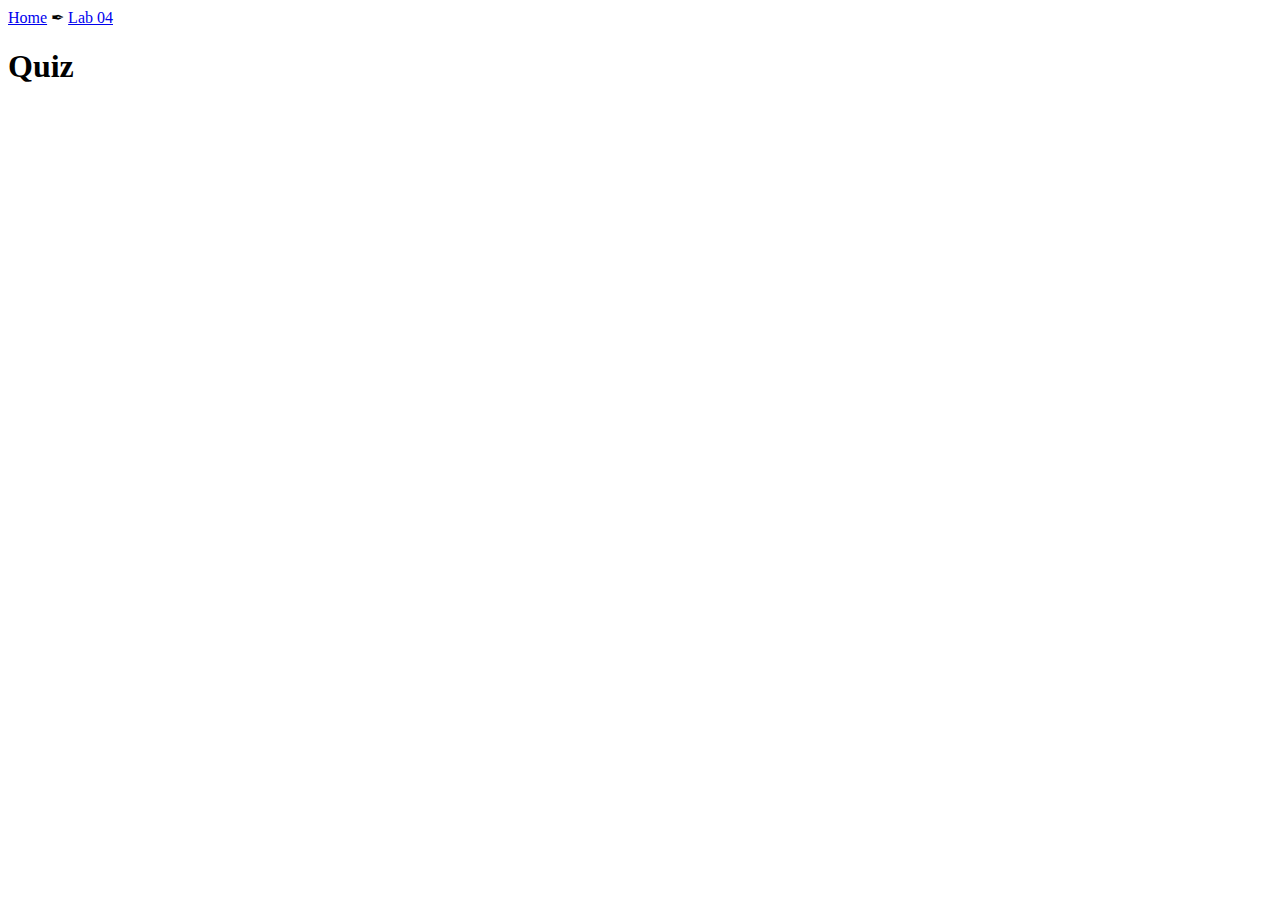
==== quiz.html @ ce3a39a9 "Wrote skeleton of quiz.html" ====
<html>
    <head>
        <script src="js/password.js"> </script>
        <link rel="stylesheet" href="../../style.css"/>
        <title>
            Password Validation
        </title>
    </head>
    <header>
        <nav>
            <a href="../../index.html">Home</a>
            &#x2712;
            <a href="index.html">Lab 04</a>
        </nav>
    </header>
    <main>
        <div class="content titlebox"><h1>Quiz</h1></div>
        <div class="content">
            <form action="quiz.php">
                
            </form>
        </div>
    </main>
</html>
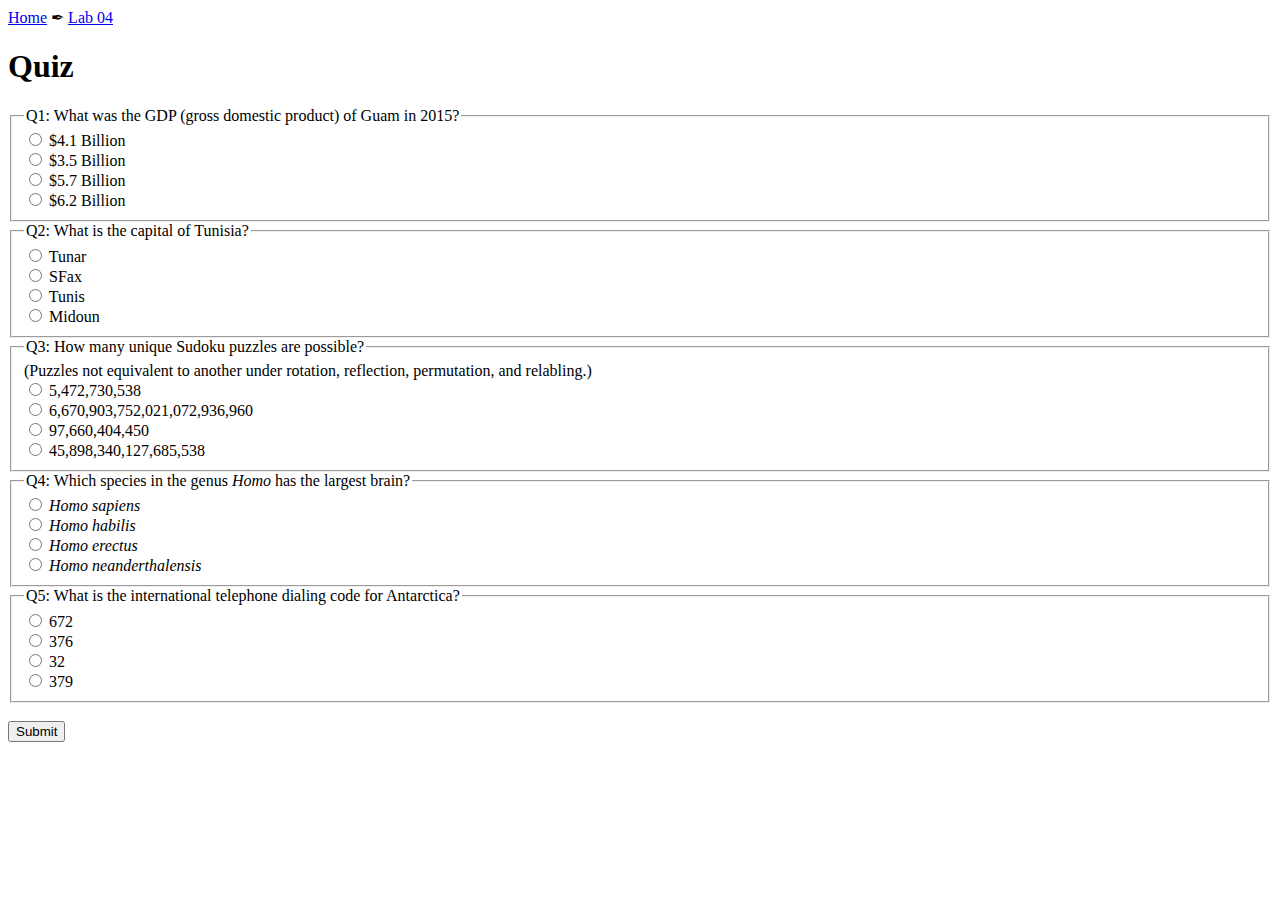
==== commit 9b65049c: "formatting changes" ====
--- a/quiz.html
+++ b/quiz.html
@@ -17,7 +17,73 @@
         <div class="content titlebox"><h1>Quiz</h1></div>
         <div class="content">
             <form action="quiz.php">
-                
+                <fieldset id="q1">
+                    <legend>Q1: What was the GDP (gross domestic product) of Guam in 2015?</legend>
+                    <div>
+                        <input type="radio" name="q1" id="q1_a">
+                        <label for="q1_a">$4.1 Billion</label><br>
+                        <input type="radio" name="q1" id="q1_b">
+                        <label for="q1_b">$3.5 Billion</label><br>  
+                        <input type="radio" name="q1" id="q1_c">
+                        <label for="q1_c">$5.7 Billion</label><br>
+                        <input type="radio" name="q1" id="q1_d">
+                        <label for="q1_d">$6.2 Billion</label>
+                    </div>
+                </fieldset>
+                <fieldset id="q2">
+                    <legend>Q2: What is the capital of Tunisia?</legend>
+                    <div>
+                        <input type="radio" name="q2" id="q2_a">
+                        <label for="q2_a">Tunar</label><br>
+                        <input type="radio" name="q2" id="q2_b">
+                        <label for="q2_b">SFax</label><br>
+                        <input type="radio" name="q2" id="q2_c">
+                        <label for="q2_c">Tunis</label><br>
+                        <input type="radio" name="q2" id="q2_d">
+                        <label for="q2_d">Midoun</label>
+                    </div>
+                </fieldset>
+                <fieldset id="q3">
+                    <legend>Q3: How many unique Sudoku puzzles are possible?</legend>
+                    (Puzzles not equivalent to another under rotation, reflection, permutation, and relabling.)<br>
+                    <div>
+                        <input type="radio" name="q3" id="q3_a">
+                        <label for="q3_a">5,472,730,538</label><br>
+                        <input type="radio" name="q3" id="q3_b">
+                        <label for="q3_b">6,670,903,752,021,072,936,960</label><br>  
+                        <input type="radio" name="q3" id="q3_c">
+                        <label for="q3_c">97,660,404,450</label><br>
+                        <input type="radio" name="q3" id="q3_d">
+                        <label for="q3_d">45,898,340,127,685,538</label>
+                    </div>
+                </fieldset>
+                <fieldset id="q4">
+                        <legend>Q4: Which species in the genus <i>Homo</i> has the largest brain?</legend>
+                        <div>
+                            <input type="radio" name="q4" id="q4_a">
+                            <label for="q4_a"><i>Homo sapiens</i></label><br>
+                            <input type="radio" name="q4" id="q4_b">
+                            <label for="q4_b"><i>Homo habilis</i></label><br>  
+                            <input type="radio" name="q4" id="q4_c">
+                            <label for="q4_c"><i>Homo erectus</i></label><br>
+                            <input type="radio" name="q4" id="q4_d">
+                            <label for="q4_d"><i>Homo neanderthalensis</i></label>
+                        </div>
+                    </fieldset>
+                    <fieldset id="q5">
+                        <legend>Q5: What is the international telephone dialing code for Antarctica?</legend>
+                        <div>
+                            <input type="radio" name="q5" id="q5_a">
+                            <label for="q5_a">672</label><br>
+                            <input type="radio" name="q5" id="q5_b">
+                            <label for="q5_b">376</label><br>  
+                            <input type="radio" name="q5" id="q5_c">
+                            <label for="q5_c">32</label><br>
+                            <input type="radio" name="q5" id="q5_d">
+                            <label for="q5_d">379</label>
+                        </div>
+                    </fieldset> <br>
+                    <input class="button" type="submit" value="Submit">
             </form>
         </div>
     </main>
